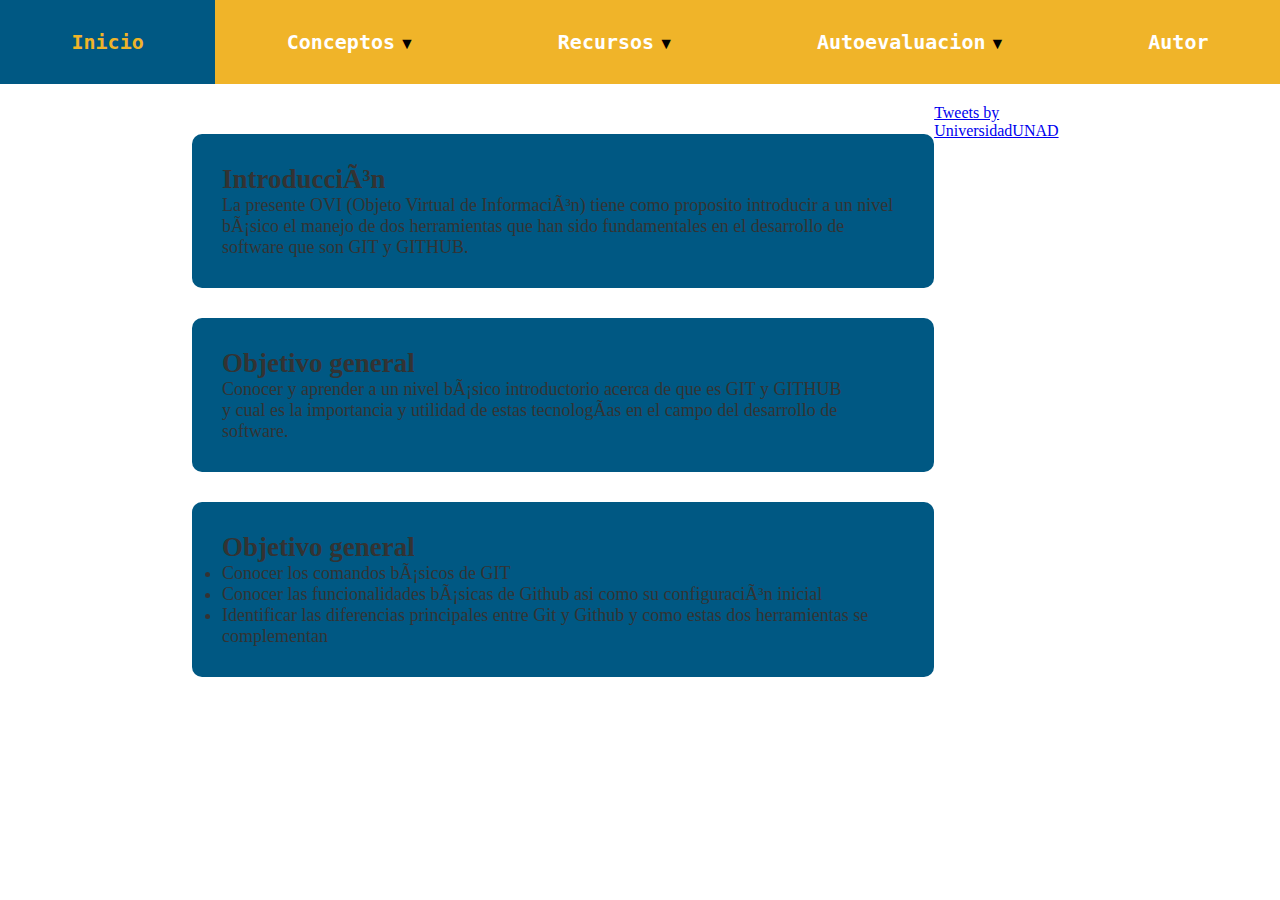
==== index.html @ 95553cfd "Fase 3 - Construccion 0.0" ====
<!DOCTYPE html>
<html>
<head>
	<title>Inicio</title>
	<link rel="stylesheet" type="text/css" href="styles.css">
</head>
<body>

<nav>
	<div>
		<a href="index.html">Inicio</a>
	</div>

	<div class="dropdown">
		<a href="#">Conceptos</a>
		<div class="dropdown-items">
			<a href="concepto-git.html">Git</a> 
			<a href="concepto-github.html">GitHub</a>
		</div>
	</div>

	<div class="dropdown">
		<a href="#">Recursos</a>
		<div class="dropdown-items">
			<a href="recurso-git.html">Git</a> 
			<a href="recurso-github.html">GitHub</a>
		</div>
	</div>

	<div class="dropdown">
		<a href="#">Autoevaluacion</a>
		<div class="dropdown-items">
			<a href="#">Seccion 1</a> 
			<a href="#">Seccion 2</a>
		</div>
	</div>

	<div>
		<a href="autor.html">Autor</a>
	</div>
</nav>


	<div class="container-content">
		
		<div>

			<div class="card-objetivo">
				<h2>Introducción</h2>
				<p>La presente OVI (Objeto Virtual de Información) tiene como proposito introducir a un nivel <br> básico  el manejo de dos herramientas que han sido fundamentales en el desarrollo de software que son GIT y GITHUB.</p>
			</div>

			<div class="card-objetivo">
				<h2>Objetivo general</h2>
				<p>Conocer y aprender a un nivel básico introductorio acerca de que es GIT y GITHUB  <br>y cual es la importancia y utilidad de estas tecnologías en el campo del desarrollo de software.</p>
			</div>

			<div class="card-objetivo">
				<h2>Objetivo general</h2>
				<ul>
					<li>Conocer los comandos básicos de GIT</li>
					<li>Conocer las funcionalidades básicas de Github asi como su configuración inicial</li>
					<li>Identificar las diferencias principales entre Git y Github y como estas dos herramientas se complementan</li>
				</ul>
			</div>
		</div>

		<div>
		<aside>
			<a class="twitter-timeline" data-width="400" data-height="500" href="https://twitter.com/UniversidadUNAD?ref_src=twsrc%5Etfw">Tweets by UniversidadUNAD</a> <script async src="https://platform.twitter.com/widgets.js" charset="utf-8"></script>
		</aside>
		</div>

	</div>


</body>
</html>
---- styles.css ----
*{
	margin: 0;
	padding: 0;
	box-sizing: border-box;
}


nav{
	display: flex;
	background-color: #F0B429;
	width: 100%;
}

nav > div{
	padding: 30px 10px;
	cursor: pointer;
	flex-grow: 1;
	text-align: center;
}

nav > div a{
	font-family: 'Lucida Console' , monospace;
	text-decoration: none;
	font-size: 20px;
	font-weight: bold;
	color:white;
	cursor: pointer;
}

/*Hover menu*/

nav > div:hover{
	background-color: #005883;
}

nav > div:hover a{
	color:#F0B429;
}


/*Contenido Flex*/

.container-content{
	display: flex;
	max-width: 70%;
	margin:auto;
	margin-top: 20px;
	justify-content: space-around;
}

.container-content > div{

}



/*Fin Contenido flex*/


/*Dropdowns Sub items*/

.dropdown{
	position: relative;
}

.dropdown::after{
	content: "\25BC";
}

.dropdown-items{
	display: none;
    position: absolute;
    width: 100%;
    padding: 0 20px;
    top: 80px;
    left: 0px;
    z-index:2;
    background-color: #005883;
}

.dropdown-items > a{
	display: block;
	padding: 10px 10px;
}

.dropdown-items > a:hover{
	background-color: #005883;
	color:white;
}



.dropdown:hover .dropdown-items{
	display: block
}


/*Diseno tarjeta autor*/

.tarjeta-autor{
	border:1px solid #005883;
	width: 400px;
	height:300px;
	border-radius: 20px;
	box-shadow: 0 8px 16px 0 #b3b3b3;

	text-align: center;
	font-family: 'Helvetica';
	line-height: 1.5;
}

.tarjeta-autor img{
	width: 40%;
	height: auto;
	display: block;
	margin:auto;
}


/*Fin diseno tarjeta autor*/

/*Estilos de Inicio*/

.card-objetivo{
	background-color:   #005883;
	border-radius: 10px;
	padding: 30px;
	color: #333333;
	animation-name: changeColor;
	animation-duration: 3s;
	margin-top: 30px;
	font-size: 18px;
}

@keyframes changeColor {
  from {background-color: #333333;}
  to {background-color: #F0B429;}
}


/*Fin Estilos de Inicio*/

/*Estilos pagina conceptos*/

.conceptos{
	max-width: 40%;
}


.conceptos div p{
	margin:20px 0;
	line-height: 1.5;
}

.conceptos img{
	width: 100%;
	height: auto;
}



.boton-aprender{
	display: block;
	text-align: center
	margin-top:20px;
	padding: 20px;
	background-color: #333333;
	border: 1px solid #F0B429;
	color: white;
	text-align: center;
}



/*Fin estilos pagina conceptos*/
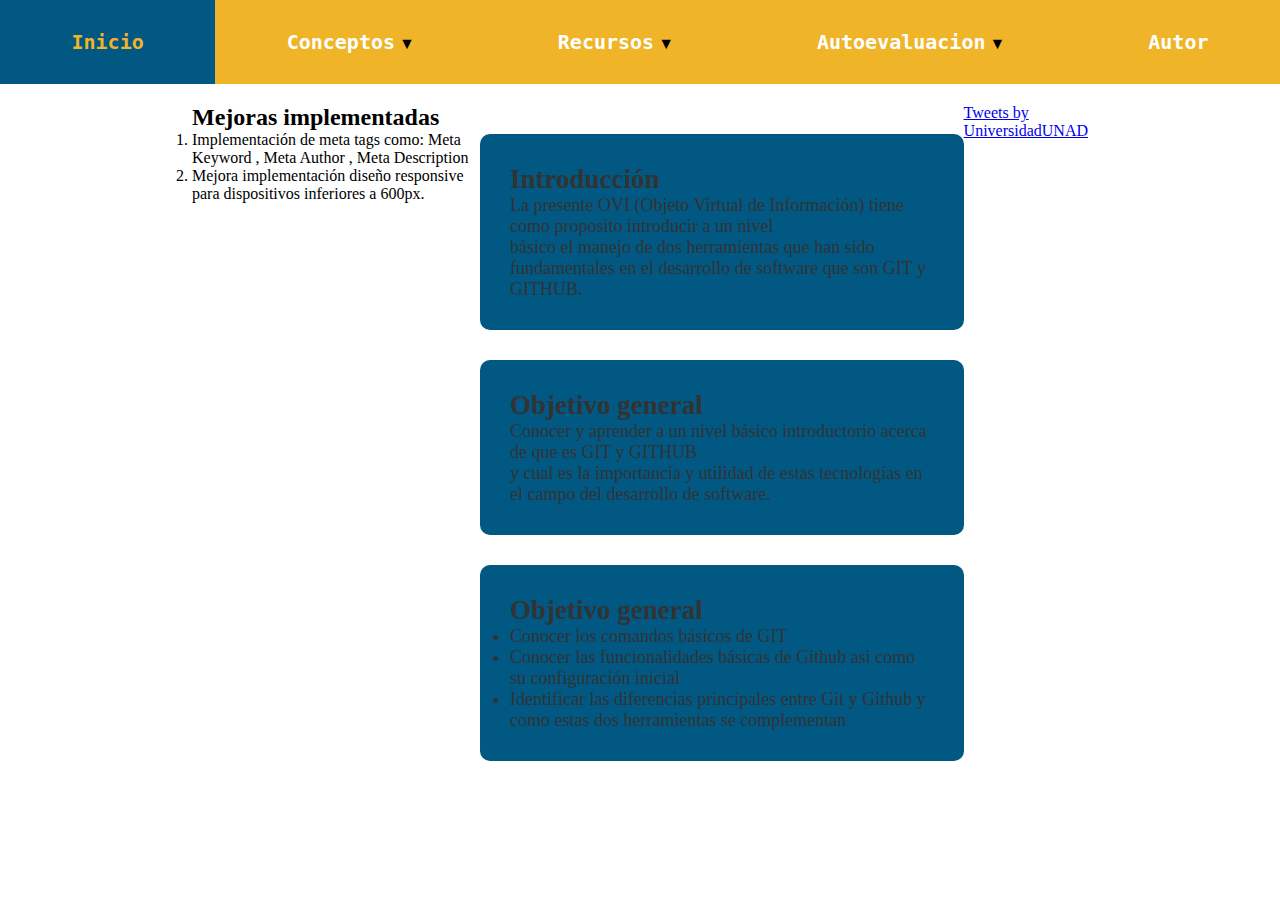
==== commit 8fd889d6: "Implementacion de las dos mejoras" ====
--- a/index.html
+++ b/index.html
@@ -3,6 +3,10 @@
 <head>
 	<title>Inicio</title>
 	<link rel="stylesheet" type="text/css" href="styles.css">
+	<meta name="viewport" content="width=device-width, initial-scale=1.0">
+	<meta name="description" content="OVI Informativa y de aprendizaje de GIT y GITHUB">
+  	<meta name="keywords" content="GIT , GITHUB , REPOSITORIOS , TECNOLOGIA , SOFTWARE">
+  	<meta name="author" content="Cesar V">
 </head>
 <body>
 
@@ -30,8 +34,8 @@
 	<div class="dropdown">
 		<a href="#">Autoevaluacion</a>
 		<div class="dropdown-items">
-			<a href="#">Seccion 1</a> 
-			<a href="#">Seccion 2</a>
+			<a href="sopa-letras.html">Sopa de letras</a> 
+			<a href="test.html">Test</a>
 		</div>
 	</div>
 
@@ -42,6 +46,15 @@
 
 
 	<div class="container-content">
+
+		<div>
+			<h2>Mejoras implementadas</h2>
+			<ol>
+				<li>Implementación de meta tags como: Meta Keyword , Meta Author , Meta Description</li>
+
+				<li>Mejora implementación diseño responsive para dispositivos inferiores a 600px.</li>
+			</ol>
+		</div>
 		
 		<div>
 
--- a/styles.css
+++ b/styles.css
@@ -170,6 +170,44 @@
 	text-align: center;
 }
 
-
-
-/*Fin estilos pagina conceptos*/+.iframe-games{
+	width: 800px;
+	height: 800px;
+}
+
+.iframe-videos{
+	width:560; 
+	height:315;
+}
+
+
+/*Fin estilos pagina conceptos*/
+
+@media only screen and (max-width: 600px) {
+
+	nav{
+		display: flex;
+		flex-direction: column;
+	}
+
+  .container-content{
+
+  	display: flex;
+  	flex-direction: column;
+
+  }
+
+  .container-content > div{
+  	max-width: 100%;
+  }
+
+  .container-content  .iframe-games{
+  	width: 300px;
+  	height: 700px;
+  }
+
+  .container-content .iframe-videos{
+  	width: 100%;
+  	height: auto;
+  }
+}